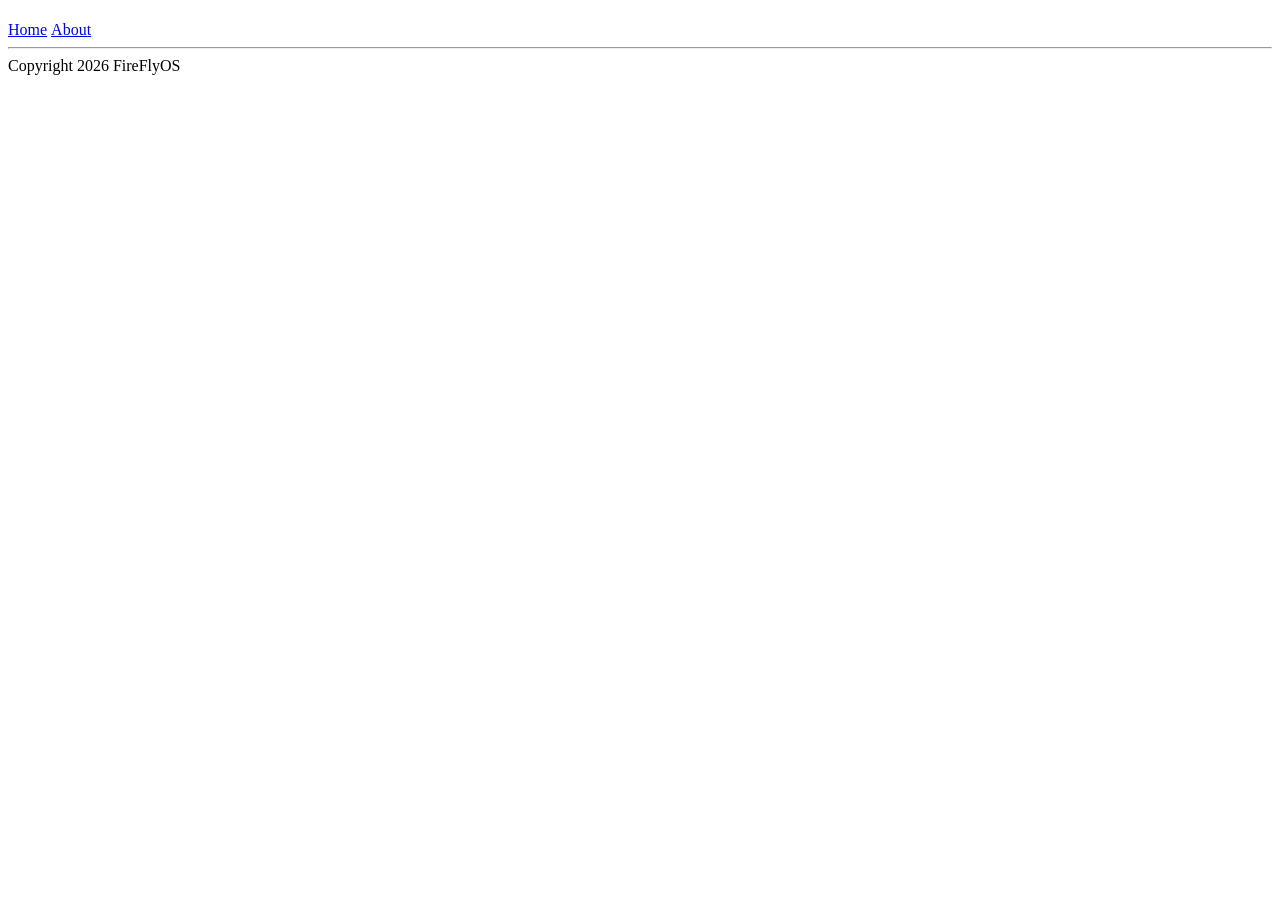
==== about.html @ 0eaac183 "Initial Commit" ====
<!DOCTYPE html>
<html lang="en">
    <head>
        <title>FireFlyOS | About</title>
        <meta charset="UTF-8" />
        <link rel="stylesheet" href="styles.css" />
    </head>
    <body>
        <header>
            <h1></h1>
            <nav>
                <li>
                    <a href="index.html">Home</a>
                </li>
                <li>
                    <a href="about.html">About</a>
                </li>
            </nav>
            <hr />
        </header>
        <main>
            <section>
                <!--Add the process of developing the website-->
            </section>
            <section>
                <!--Add your reasoning for why you love computer science-->
            </section>
            <section>
                <!--Add how your story changes from video game design to hacking-->
            </section>
        </main>
        <footer>Copyright 2026 FireFlyOS</footer>
    </body>
</html>
---- styles.css ----
h1 {
    text-align: center;
}
#lander h2 {
    text-align: right;
}
#lander {
    display:block;
}
#experience {
    transition-duration: 2s;
}
#experience div {
    display:inline-block;
    width:30vw;
    padding:3vw;
}
nav li {
    list-style: none;
    display:inline-block;
}
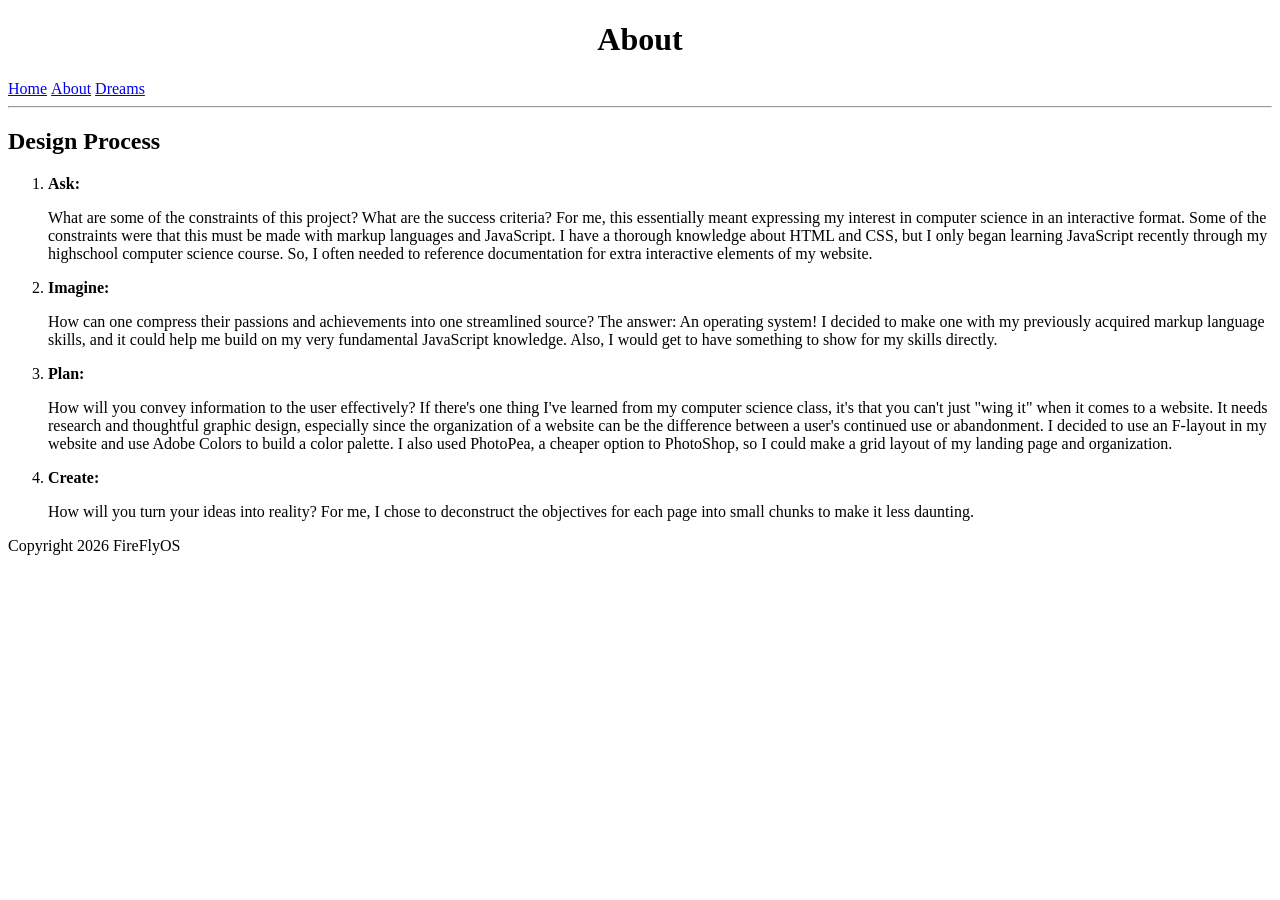
==== commit f28eec8e: "about page" ====
--- a/about.html
+++ b/about.html
@@ -7,7 +7,7 @@
     </head>
     <body>
         <header>
-            <h1></h1>
+            <h1>About</h1>
             <nav>
                 <li>
                     <a href="index.html">Home</a>
@@ -15,12 +15,53 @@
                 <li>
                     <a href="about.html">About</a>
                 </li>
+                <li>
+                    <a href="dreams.html">Dreams</a>
+                </li>
             </nav>
             <hr />
         </header>
         <main>
             <section>
                 <!--Add the process of developing the website-->
+                <h2>Design Process</h2>
+                <ol>
+                    <li>
+                        <strong>Ask: </strong>
+                        <p>
+                            What are some of the constraints of this project? What are the success criteria? For me, this essentially 
+                            meant expressing my interest in computer science in an interactive format. Some of the constraints were that 
+                            this must be made with markup languages and JavaScript. I have a thorough knowledge about HTML and CSS, but I only 
+                            began learning JavaScript recently through my highschool computer science course. So, I often needed to reference 
+                            documentation for extra interactive elements of my website.
+                        </p>
+                    </li>
+                    <li>
+                        <strong>Imagine: </strong>
+                        <p>
+                            How can one compress their passions and achievements into one streamlined source? The answer: An operating system! 
+                            I decided to make one with my previously acquired markup language skills, and it could help me build on my 
+                            very fundamental JavaScript knowledge. Also, I would get to have something to show for my skills directly.
+                        </p>
+                    </li>
+                    <li>
+                        <strong>Plan: </strong>
+                        <p>
+                            How will you convey information to the user effectively? If there's one thing I've learned from my computer science 
+                            class, it's that you can't just "wing it" when it comes to a website. It needs research and thoughtful graphic 
+                            design, especially since the organization of a website can be the difference between a user's continued use or 
+                            abandonment. I decided to use an F-layout in my website and use Adobe Colors to build a color palette. I also used 
+                            PhotoPea, a cheaper option to PhotoShop, so I could make a grid layout of my landing page and organization.
+                        </p>
+                    </li>
+                    <li>
+                        <strong>Create: </strong>
+                        <p>
+                            How will you turn your ideas into reality? For me, I chose to deconstruct the objectives for each page into small 
+                            chunks to make it less daunting.
+                        </p>
+                    </li>
+                </ol>
             </section>
             <section>
                 <!--Add your reasoning for why you love computer science-->
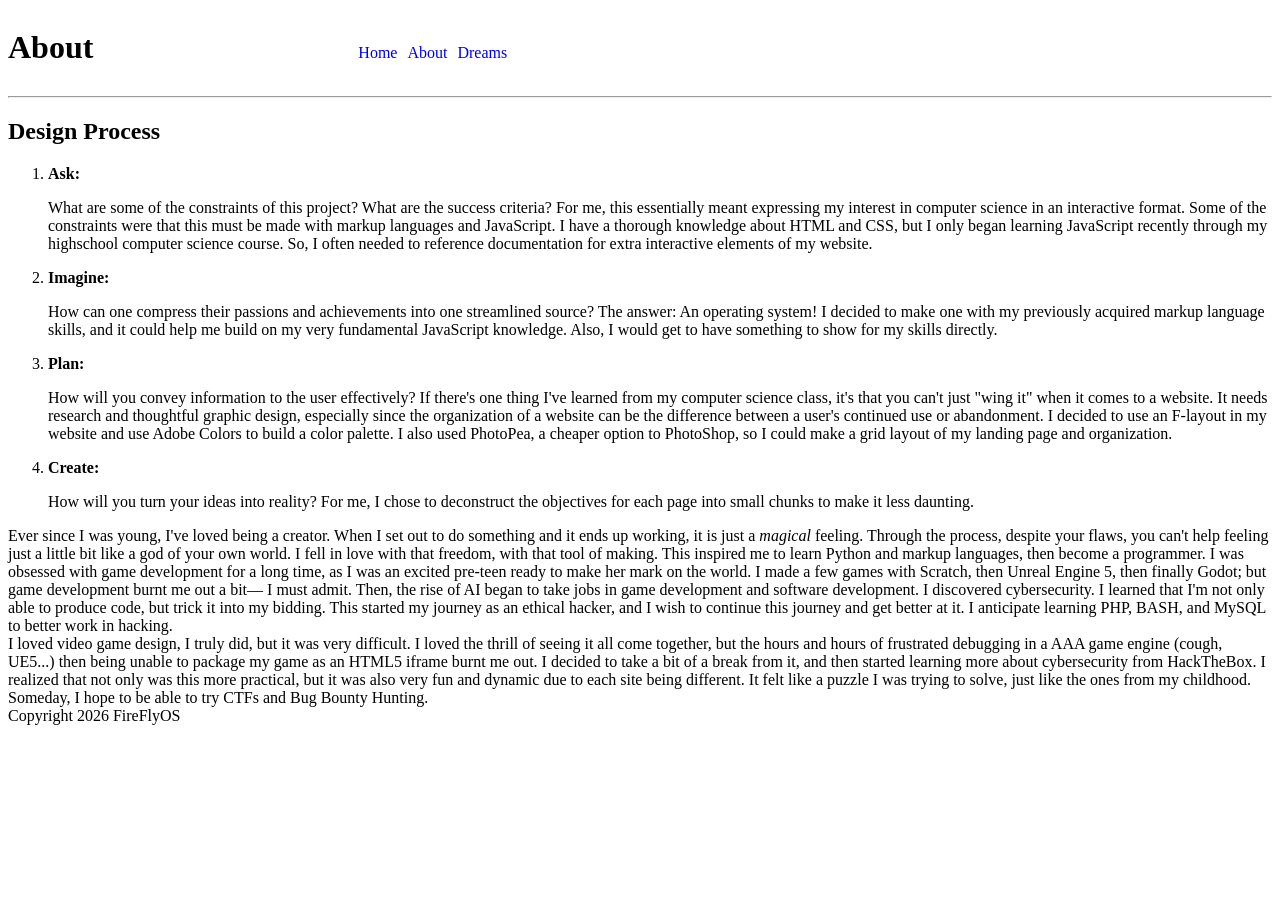
==== commit f2895591: "Extra navbar styling" ====
--- a/about.html
+++ b/about.html
@@ -64,10 +64,23 @@
                 </ol>
             </section>
             <section>
-                <!--Add your reasoning for why you love computer science-->
+                Ever since I was young, I've loved being a creator. When I set out to do something and it ends up working, it is just a 
+                <span style="font-style: italic;">magical</span> feeling. Through the process, despite your flaws, you can't help feeling just 
+                a little bit like a god of your own world. I fell in love with that freedom, with that tool of making. This inspired me to 
+                learn Python and markup languages, then become a programmer. I was obsessed with game development for a long time, as I was an 
+                excited pre-teen ready to make her mark on the world. I made a few games with Scratch, then Unreal Engine 5, then finally 
+                Godot; but game development burnt me out a bit&mdash; I must admit. Then, the rise of AI began to take jobs in game development 
+                and software development. I discovered cybersecurity. I learned that I'm not only able to produce code, but trick it into 
+                my bidding. This started my journey as an ethical hacker, and I wish to continue this journey and get better at it. I anticipate 
+                learning PHP, BASH, and MySQL to better work in hacking.
             </section>
             <section>
-                <!--Add how your story changes from video game design to hacking-->
+                I loved video game design, I truly did, but it was very difficult. I loved the thrill of seeing it all come together, but the 
+                hours and hours of frustrated debugging in a AAA game engine (cough, UE5...) then being unable to package my game as an HTML5 
+                iframe burnt me out. I decided to take a bit of a break from it, and then started learning more about cybersecurity from 
+                HackTheBox. I realized that not only was this more practical, but it was also very fun and dynamic due to each site being 
+                different. It felt like a puzzle I was trying to solve, just like the ones from my childhood. Someday, I hope to be able to try 
+                CTFs and Bug Bounty Hunting.
             </section>
         </main>
         <footer>Copyright 2026 FireFlyOS</footer>
--- a/styles.css
+++ b/styles.css
@@ -1,5 +1,5 @@
 h1 {
-    text-align: center;
+    display:inline-block;
 }
 #lander h2 {
     text-align: right;
@@ -15,7 +15,18 @@
     width:30vw;
     padding:3vw;
 }
+nav {
+    display:inline-flex;
+    align-self: right;
+    margin-left:20vw;
+}
 nav li {
     list-style: none;
-    display:inline-block;
+    align-self: right;
+    display:inline-flex;
+    margin: 5px;
+}
+nav li a {
+    text-decoration: none;
+    font-size: 1rem;
 }
